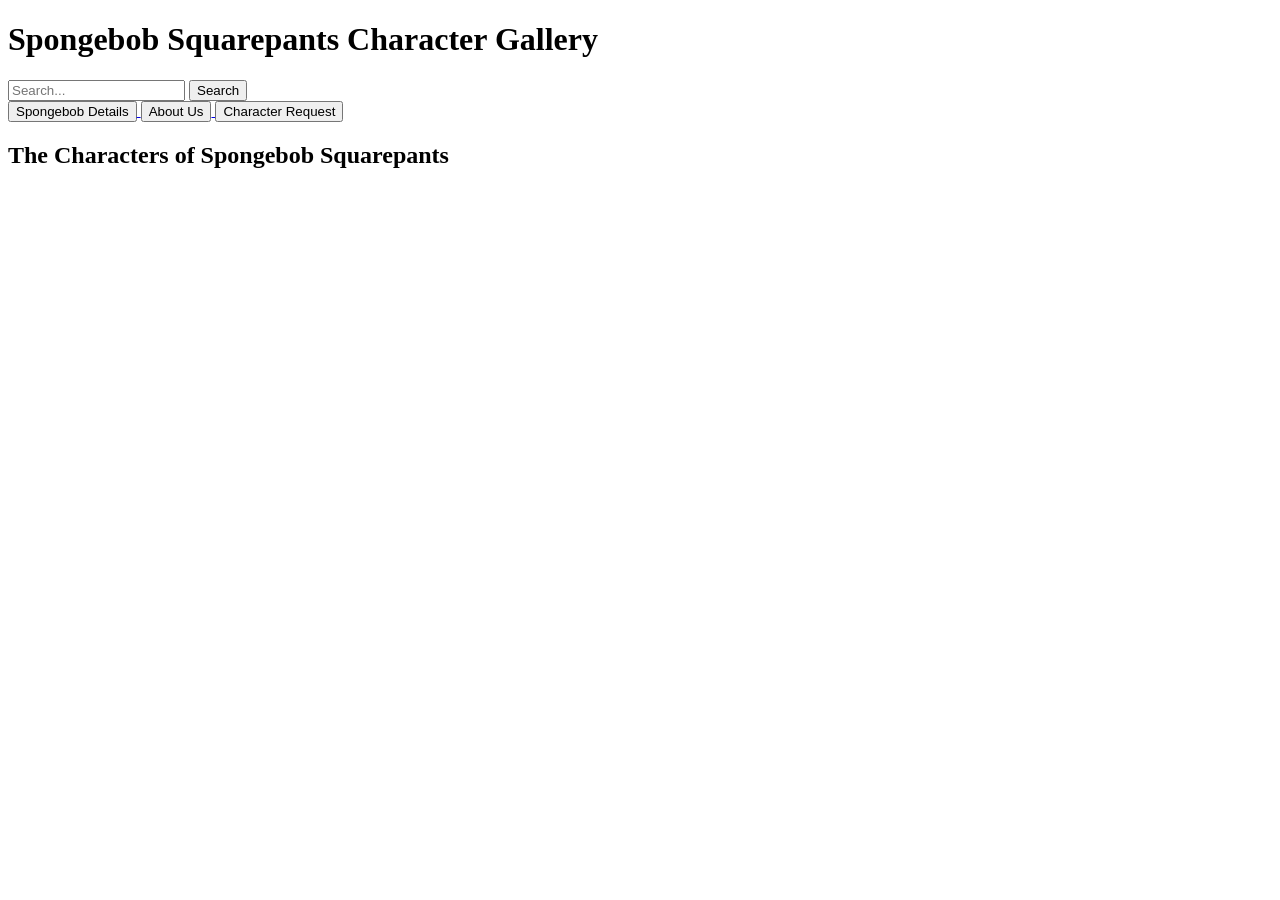
==== index.html @ 497beb5e "created and added blank css file to index.html - created a section class called characters-grid with" ====
<!DOCTYPE html>
<html lang="en">

<head>
    <meta charset="UTF-8">
    <meta name="viewport" content="width=device-width, initial-scale=1.0">
    <title>Character Gallery home page</title>
    <link rel="stylesheet" href="style.css">
</head>

<body>
    <header>
        <h1>Spongebob Squarepants Character Gallery</h1>
        <form class="search-container">
            <input type="text" placeholder="Search..." name="search" class="search-input">
            <button type="submit" class="search-btn">Search
            </button>
        </form>
    </header>
    <nav>
        <a href="details.html">
            <button>Spongebob Details</button>
        </a>
        <a href="about.html">
            <button>About Us</button>
        </a>
        <a href="new-character-form.html">
            <button>Character Request</button>
        </a>
    </nav>
    <main>
        <h2>The Characters of Spongebob Squarepants</h2>
        <section class="characters-grid">
        <div class="character-item" id="spongebob">

        </div>
        <div class="character-item" id="patrick">

        </div>
        <div class="character-item" id="squidward">

        </div>
        <div class="character-item" id="mrkrabs">

        </div>
        <div class="character-item" id="sandy">

        </div>
    </section>
    </main>

</body>

</html>
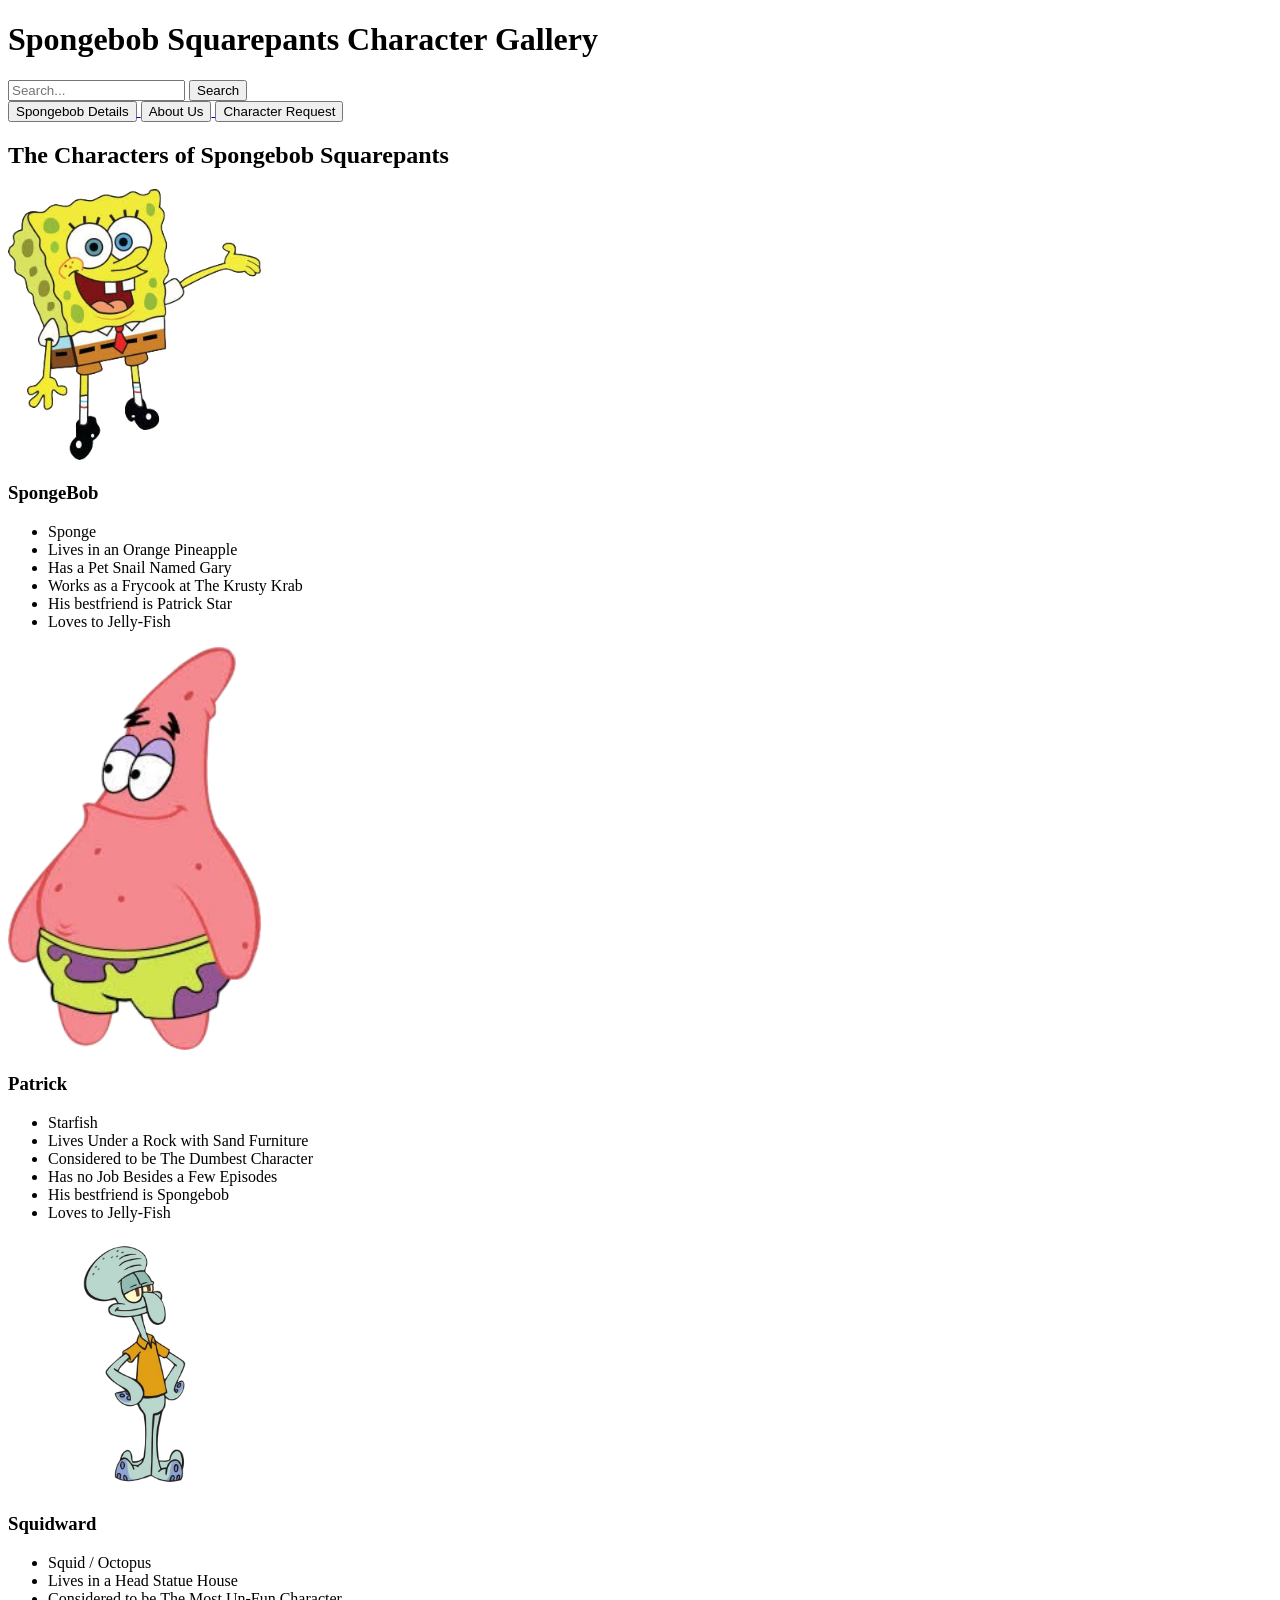
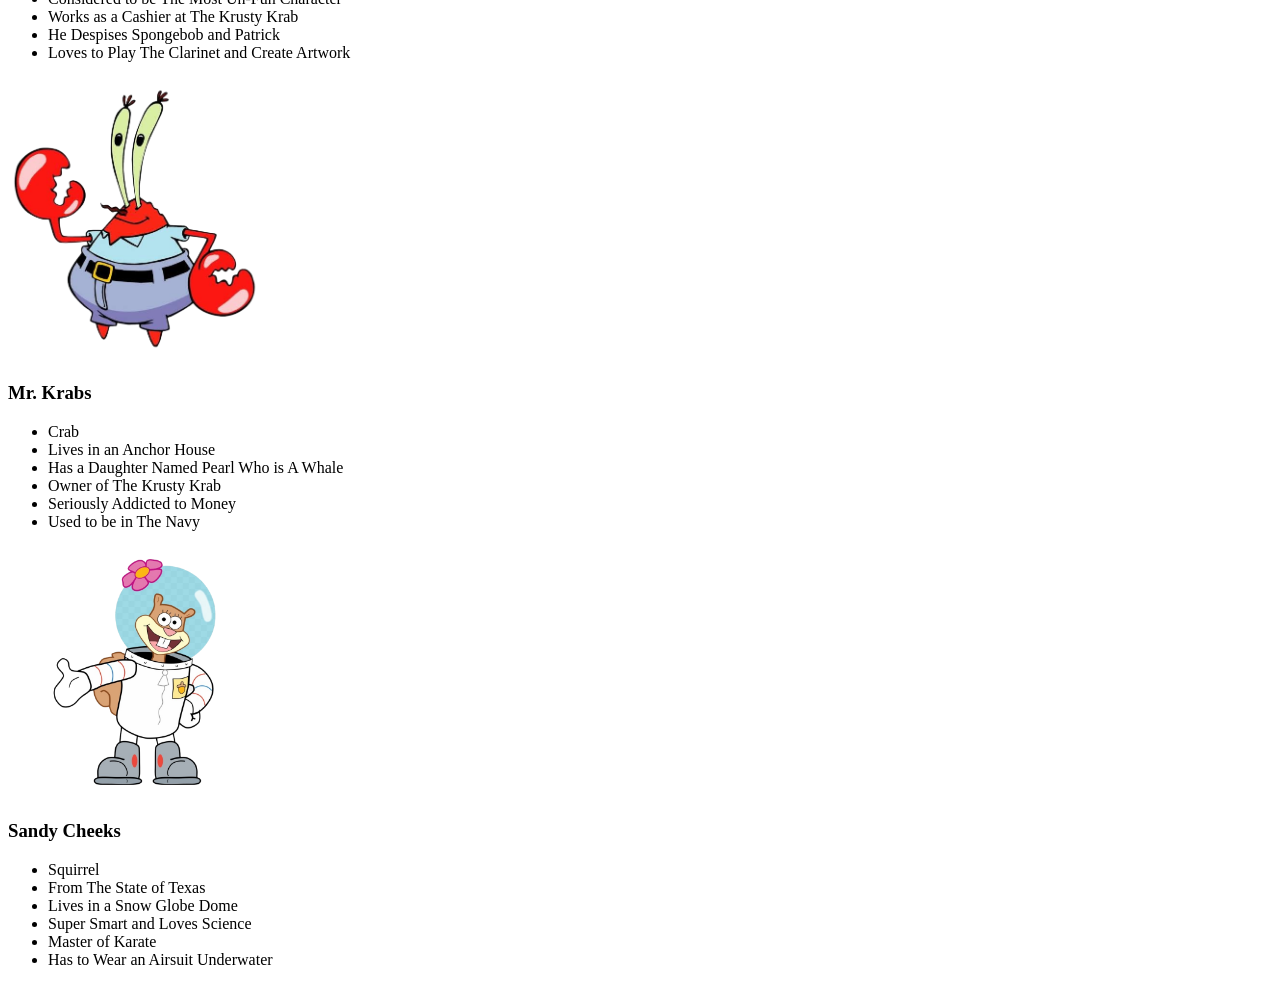
==== commit 37a9a220: "added a description of each character along with a picture of each character. Also added the charact" ====
--- a/index.html
+++ b/index.html
@@ -31,22 +31,77 @@
     <main>
         <h2>The Characters of Spongebob Squarepants</h2>
         <section class="characters-grid">
-        <div class="character-item" id="spongebob">
+            <div class="character-item" id="spongebob">
+                <img src="images\spongebobNB.png" height="20%" , width="20%">
+                <h3>SpongeBob</h3>
+                <ul>
+                    <li>Sponge</li>
+                    <li>Lives in an Orange Pineapple</li>
+                    <li>Has a Pet Snail Named Gary</li>
+                    <li>Works as a Frycook at The Krusty Krab</li>
+                    <li>His bestfriend is Patrick Star</li>
+                    <li>Loves to Jelly-Fish</li>
+                </ul>
 
-        </div>
-        <div class="character-item" id="patrick">
+            </div>
+            <div class="character-item" id="patrick">
+                <img src="images\patrickNB.png" height="20%" , width="20%">
+                <h3>Patrick</h3>
+                <ul>
+                    <li>Starfish</li>
+                    <li>Lives Under a Rock with Sand Furniture</li>
+                    <li>Considered to be The Dumbest Character</li>
+                    <li>Has no Job Besides a Few Episodes</li>
+                    <li>His bestfriend is Spongebob</li>
+                    <li>Loves to Jelly-Fish</li>
+                </ul>
 
-        </div>
-        <div class="character-item" id="squidward">
 
-        </div>
-        <div class="character-item" id="mrkrabs">
+            </div>
+            <div class="character-item" id="squidward">
+                <img src="images\squidwardNB.png" height="20%" , width="20%">
+                <h3>Squidward</h3>
+                <ul>
+                    <li>Squid / Octopus</li>
+                    <li>Lives in a Head Statue House</li>
+                    <li>Considered to be The Most Un-Fun Character</li>
+                    <li>Works as a Cashier at The Krusty Krab</li>
+                    <li>He Despises Spongebob and Patrick</li>
+                    <li>Loves to Play The Clarinet and Create Artwork</li>
+                </ul>
 
-        </div>
-        <div class="character-item" id="sandy">
 
-        </div>
-    </section>
+            </div>
+            <div class="character-item" id="mrkrabs">
+                <img src="images\krabsNB.png" height="20%" , width="20%">
+                <h3>Mr. Krabs</h3>
+                <ul>
+                    <li>Crab</li>
+                    <li>Lives in an Anchor House</li>
+                    <li>Has a Daughter Named Pearl Who is A Whale</li>
+                    <li>Owner of The Krusty Krab</li>
+                    <li>Seriously Addicted to Money</li>
+                    <li>Used to be in The Navy</li>
+                </ul>
+
+
+            </div>
+            <div class="character-item" id="sandy">
+                <img src="images\sandyNB.png" height="20%" , width="20%">
+                <h3>Sandy Cheeks</h3>
+                <ul>
+                    <li>Squirrel</li>
+                    <li>From The State of Texas</li>
+                    <li>Lives in a Snow Globe Dome</li>
+                    <li>Super Smart and Loves Science</li>
+                    <li>Master of Karate</li>
+                    <li>Has to Wear an Airsuit Underwater</li>
+                </ul>
+
+
+
+            </div>
+        </section>
     </main>
 
 </body>
--- a/style.css
+++ b/style.css
@@ -0,0 +1,3 @@
+#characters-grid{
+    
+}
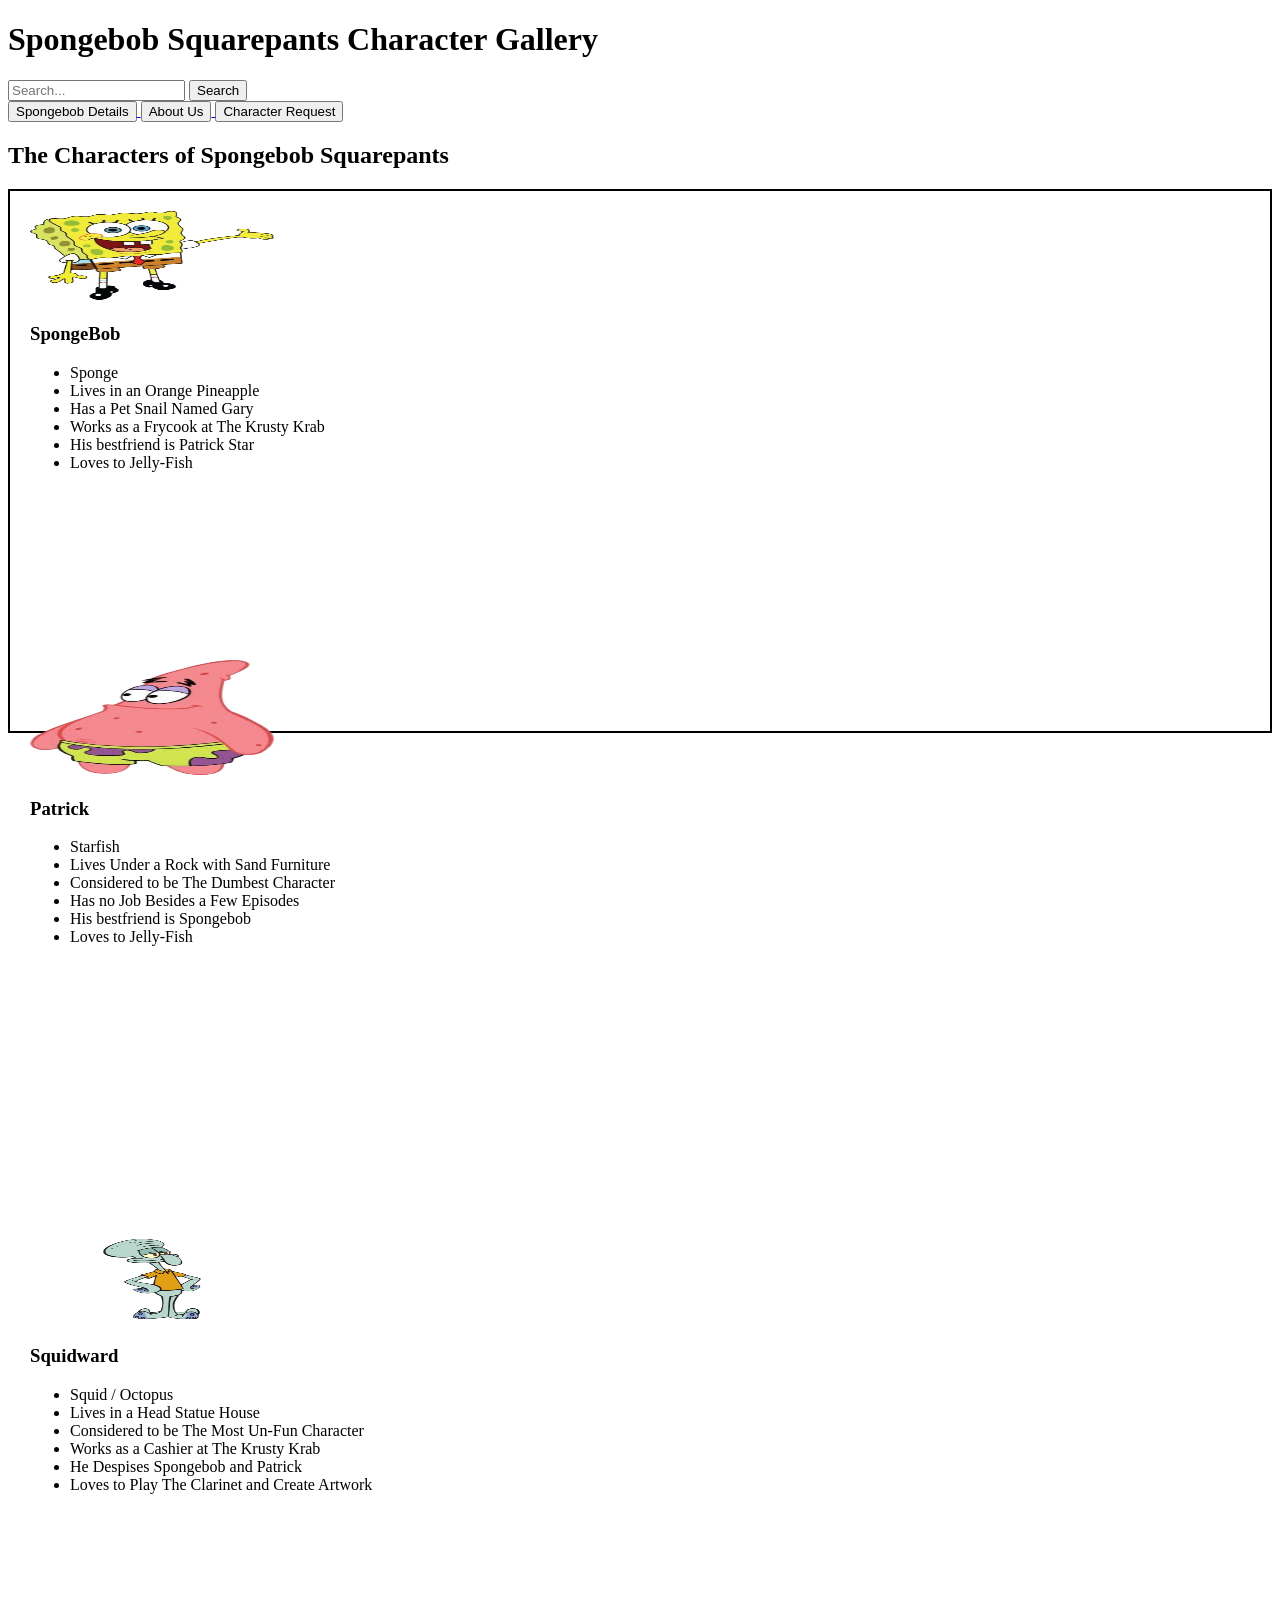
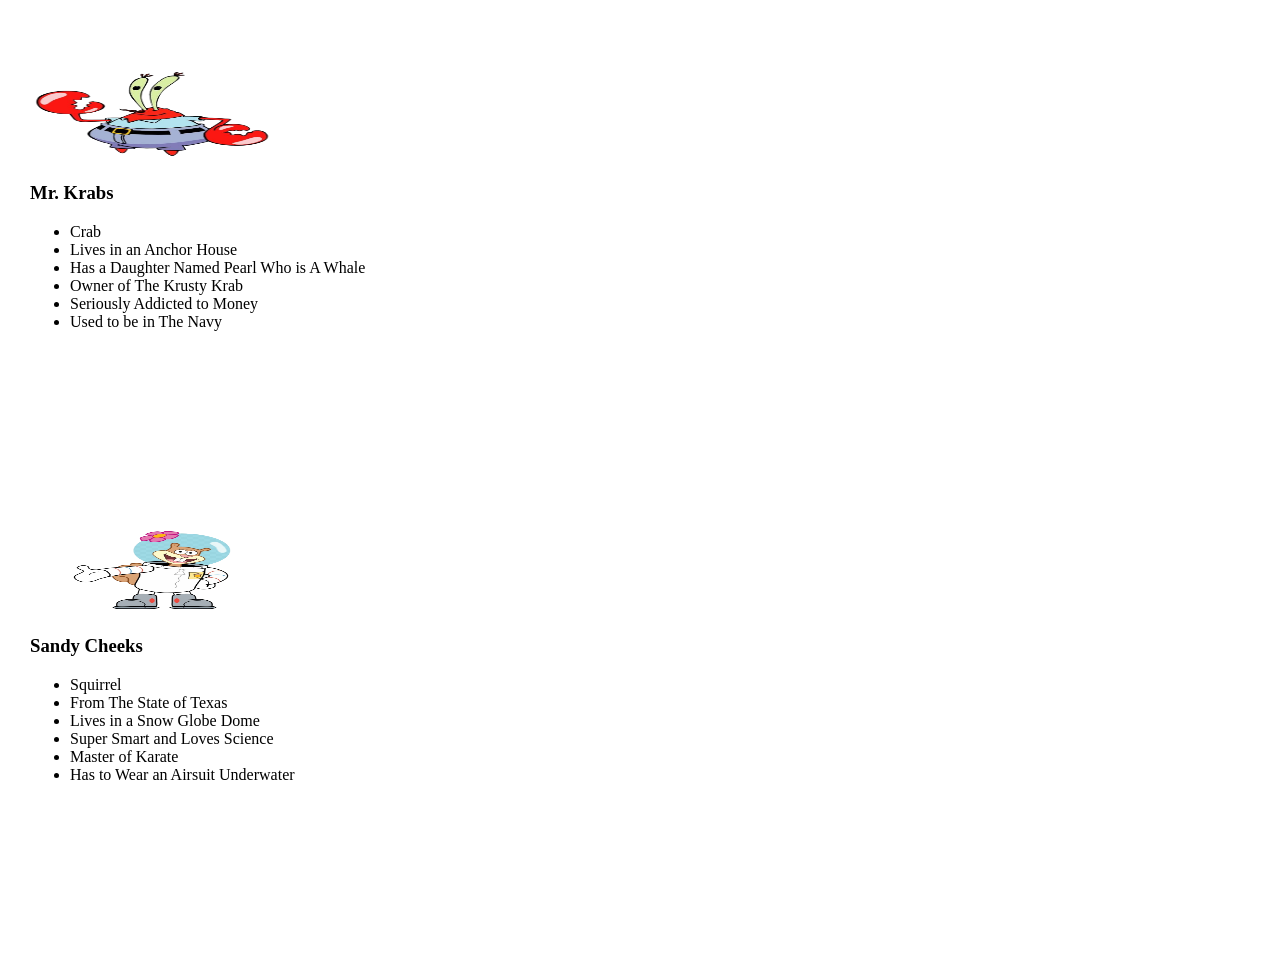
==== commit 5e22b31d: "changed section from class to ID and added things some style for characters-grid" ====
--- a/index.html
+++ b/index.html
@@ -30,7 +30,7 @@
     </nav>
     <main>
         <h2>The Characters of Spongebob Squarepants</h2>
-        <section class="characters-grid">
+        <section id="characters-grid">
             <div class="character-item" id="spongebob">
                 <img src="images\spongebobNB.png" height="20%" , width="20%">
                 <h3>SpongeBob</h3>
--- a/style.css
+++ b/style.css
@@ -1,3 +1,6 @@
 #characters-grid{
-    
+    border: 2px solid black;
+    padding: 20px;
+    display: grid;
+    height: 500px;
 }
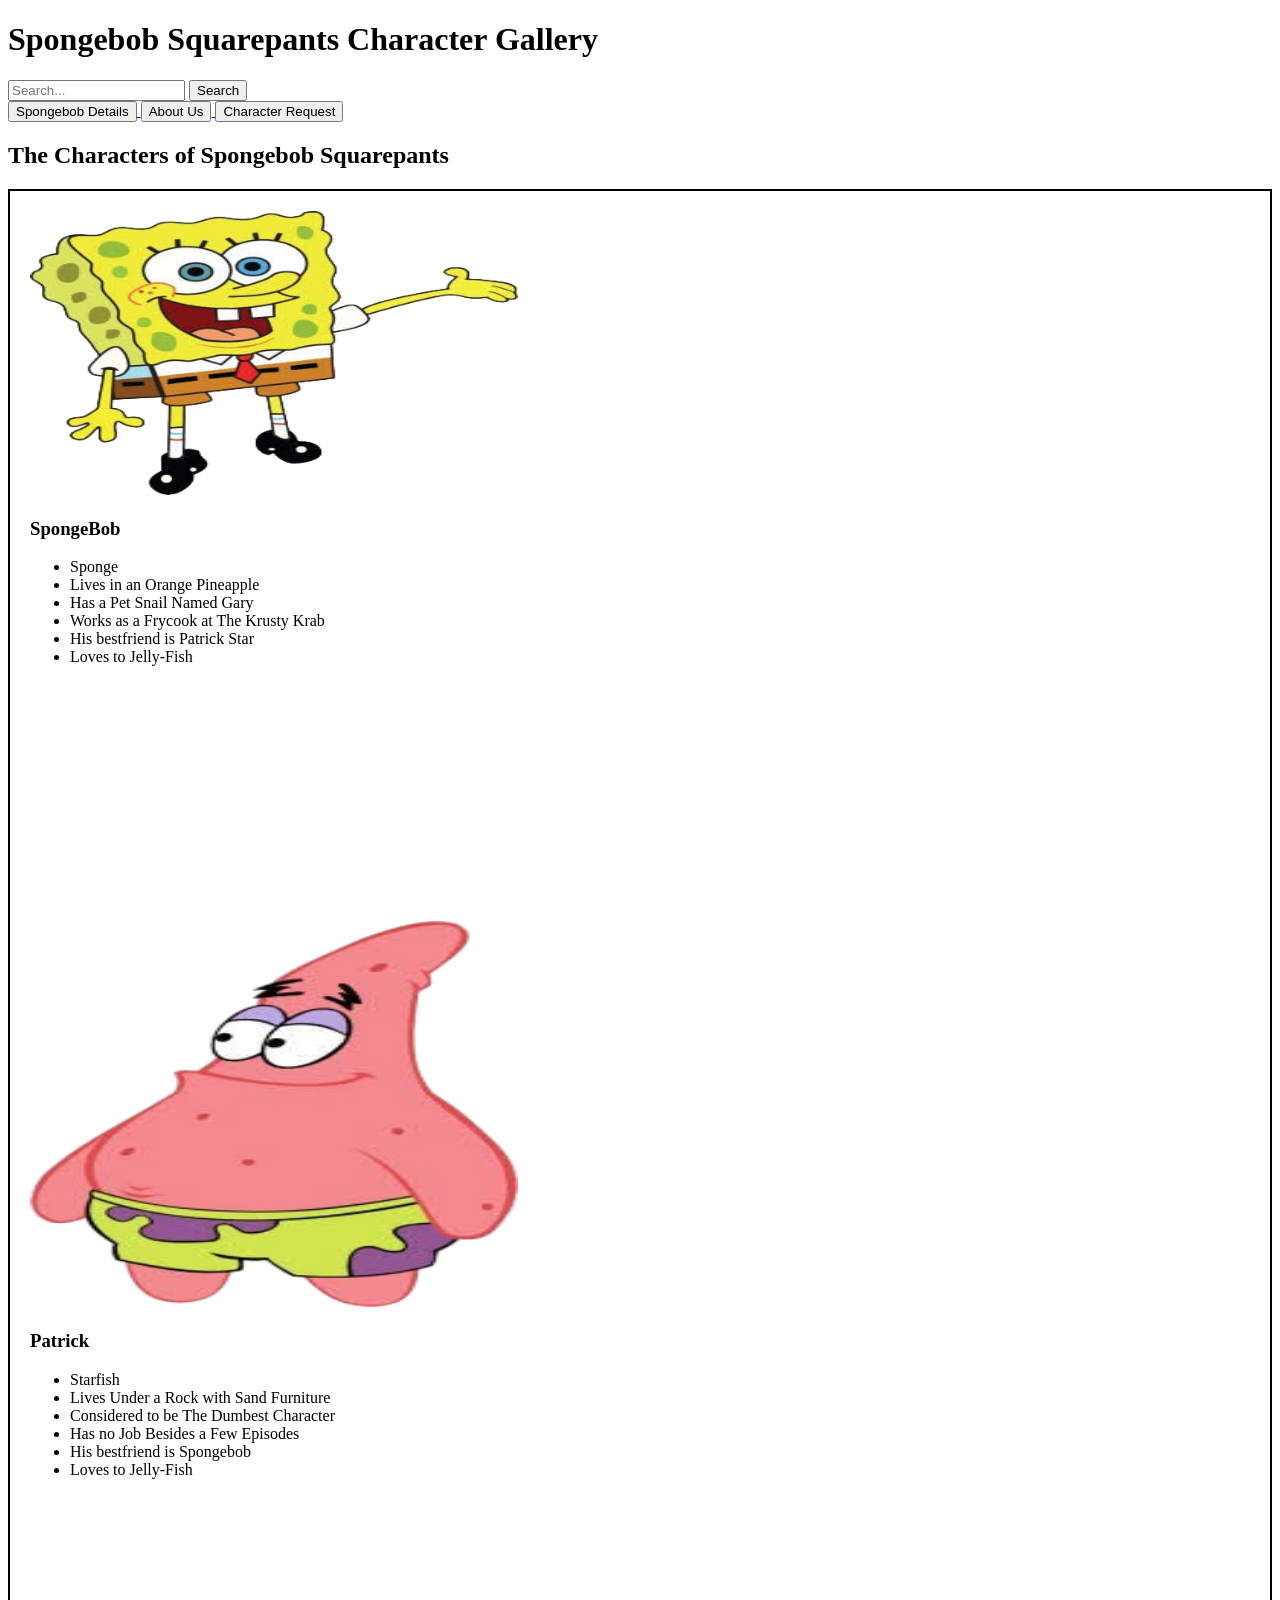
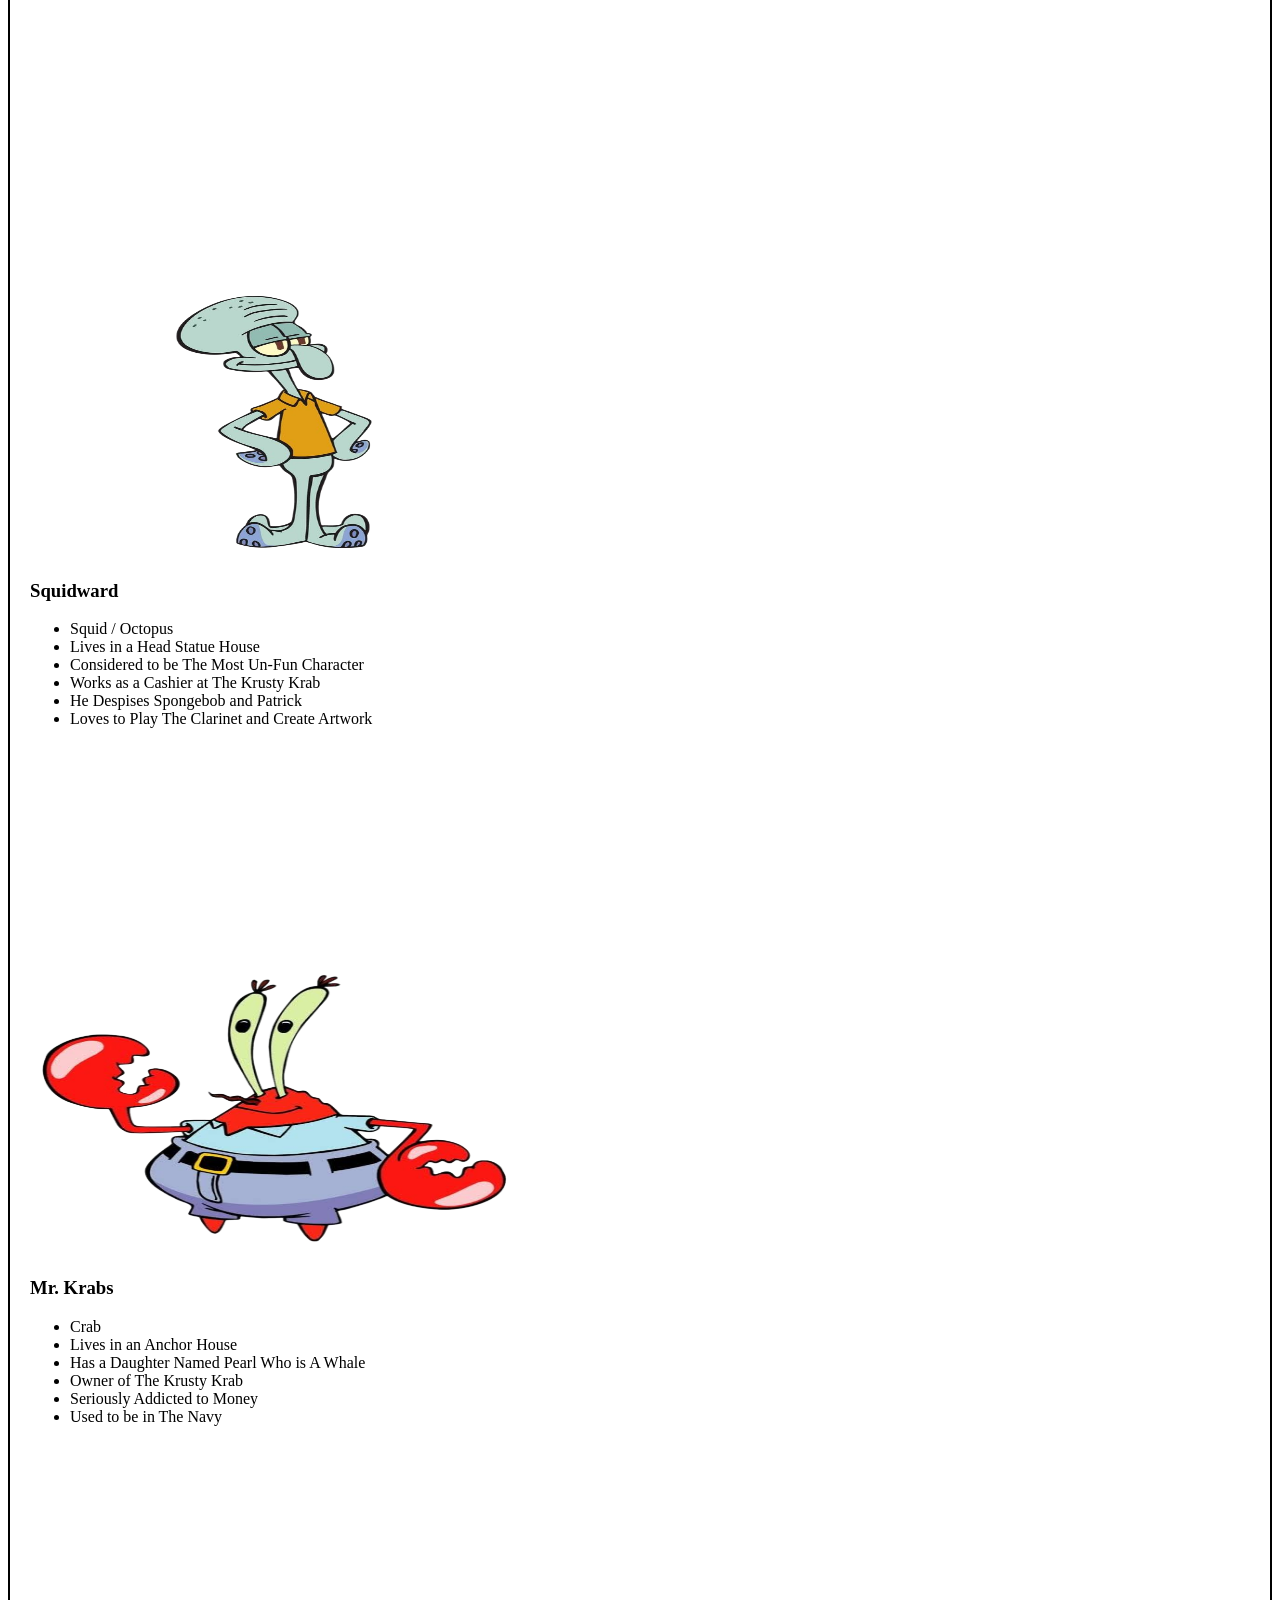
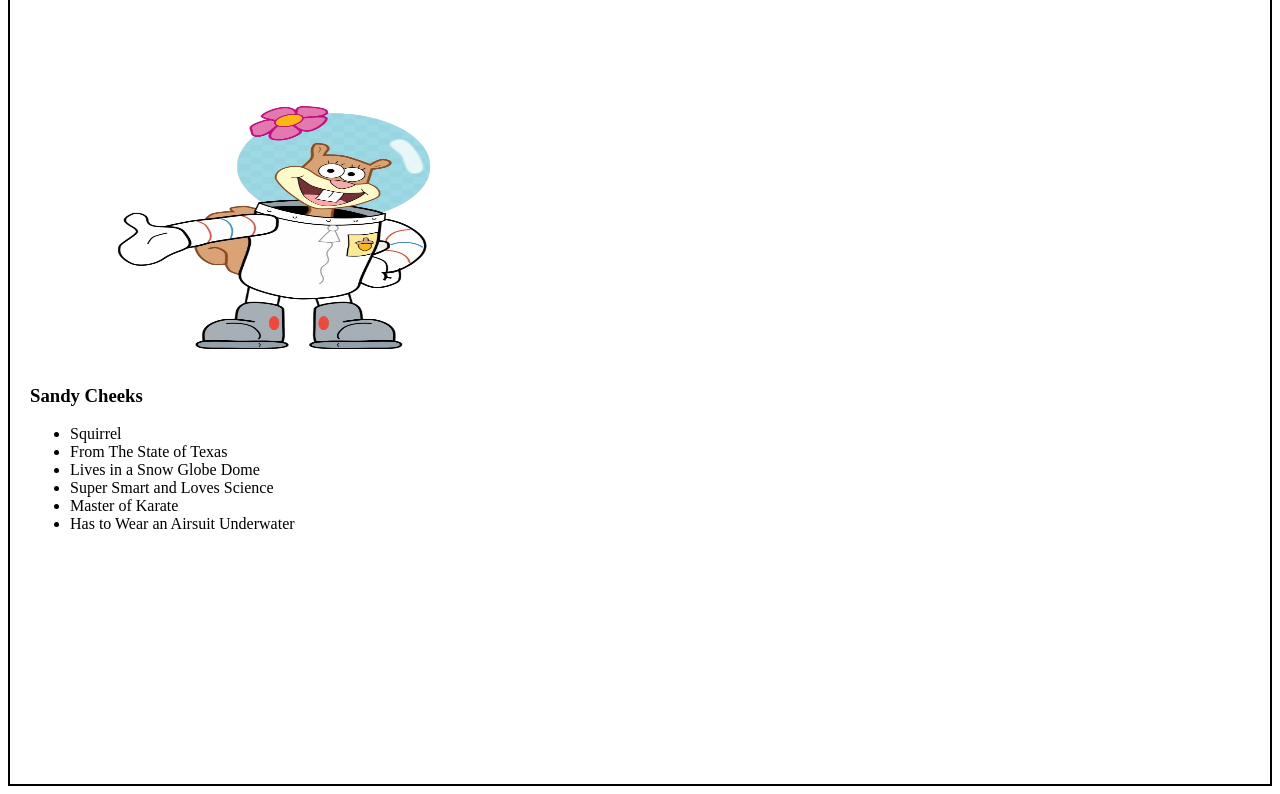
==== commit 54fb3f94: "added item class for images inside grid to move images to the side and the text to the right" ====
--- a/index.html
+++ b/index.html
@@ -32,7 +32,9 @@
         <h2>The Characters of Spongebob Squarepants</h2>
         <section id="characters-grid">
             <div class="character-item" id="spongebob">
-                <img src="images\spongebobNB.png" height="20%" , width="20%">
+                <item class="character-images">
+                    <img src="images\spongebobNB.png" height="40%" , width="40%">
+                </item>
                 <h3>SpongeBob</h3>
                 <ul>
                     <li>Sponge</li>
@@ -45,7 +47,9 @@
 
             </div>
             <div class="character-item" id="patrick">
-                <img src="images\patrickNB.png" height="20%" , width="20%">
+                <item class="character-images">
+                    <img src="images\patrickNB.png" height="40%" , width="40%">
+                </item>
                 <h3>Patrick</h3>
                 <ul>
                     <li>Starfish</li>
@@ -59,7 +63,9 @@
 
             </div>
             <div class="character-item" id="squidward">
-                <img src="images\squidwardNB.png" height="20%" , width="20%">
+                <item class="character-images">
+                    <img src="images\squidwardNB.png" height="40%" , width="40%">
+                </item>
                 <h3>Squidward</h3>
                 <ul>
                     <li>Squid / Octopus</li>
@@ -73,7 +79,9 @@
 
             </div>
             <div class="character-item" id="mrkrabs">
-                <img src="images\krabsNB.png" height="20%" , width="20%">
+                <item class="character-images">
+                    <img src="images\krabsNB.png" height="40%" , width="40%">
+                </item>
                 <h3>Mr. Krabs</h3>
                 <ul>
                     <li>Crab</li>
@@ -87,7 +95,9 @@
 
             </div>
             <div class="character-item" id="sandy">
-                <img src="images\sandyNB.png" height="20%" , width="20%">
+                <item class="character-image">
+                    <img src="images\sandyNB.png" height="40%" , width="40%">
+                </item>
                 <h3>Sandy Cheeks</h3>
                 <ul>
                     <li>Squirrel</li>
--- a/style.css
+++ b/style.css
@@ -2,5 +2,5 @@
     border: 2px solid black;
     padding: 20px;
     display: grid;
-    height: 500px;
+    height: 100%;
 }
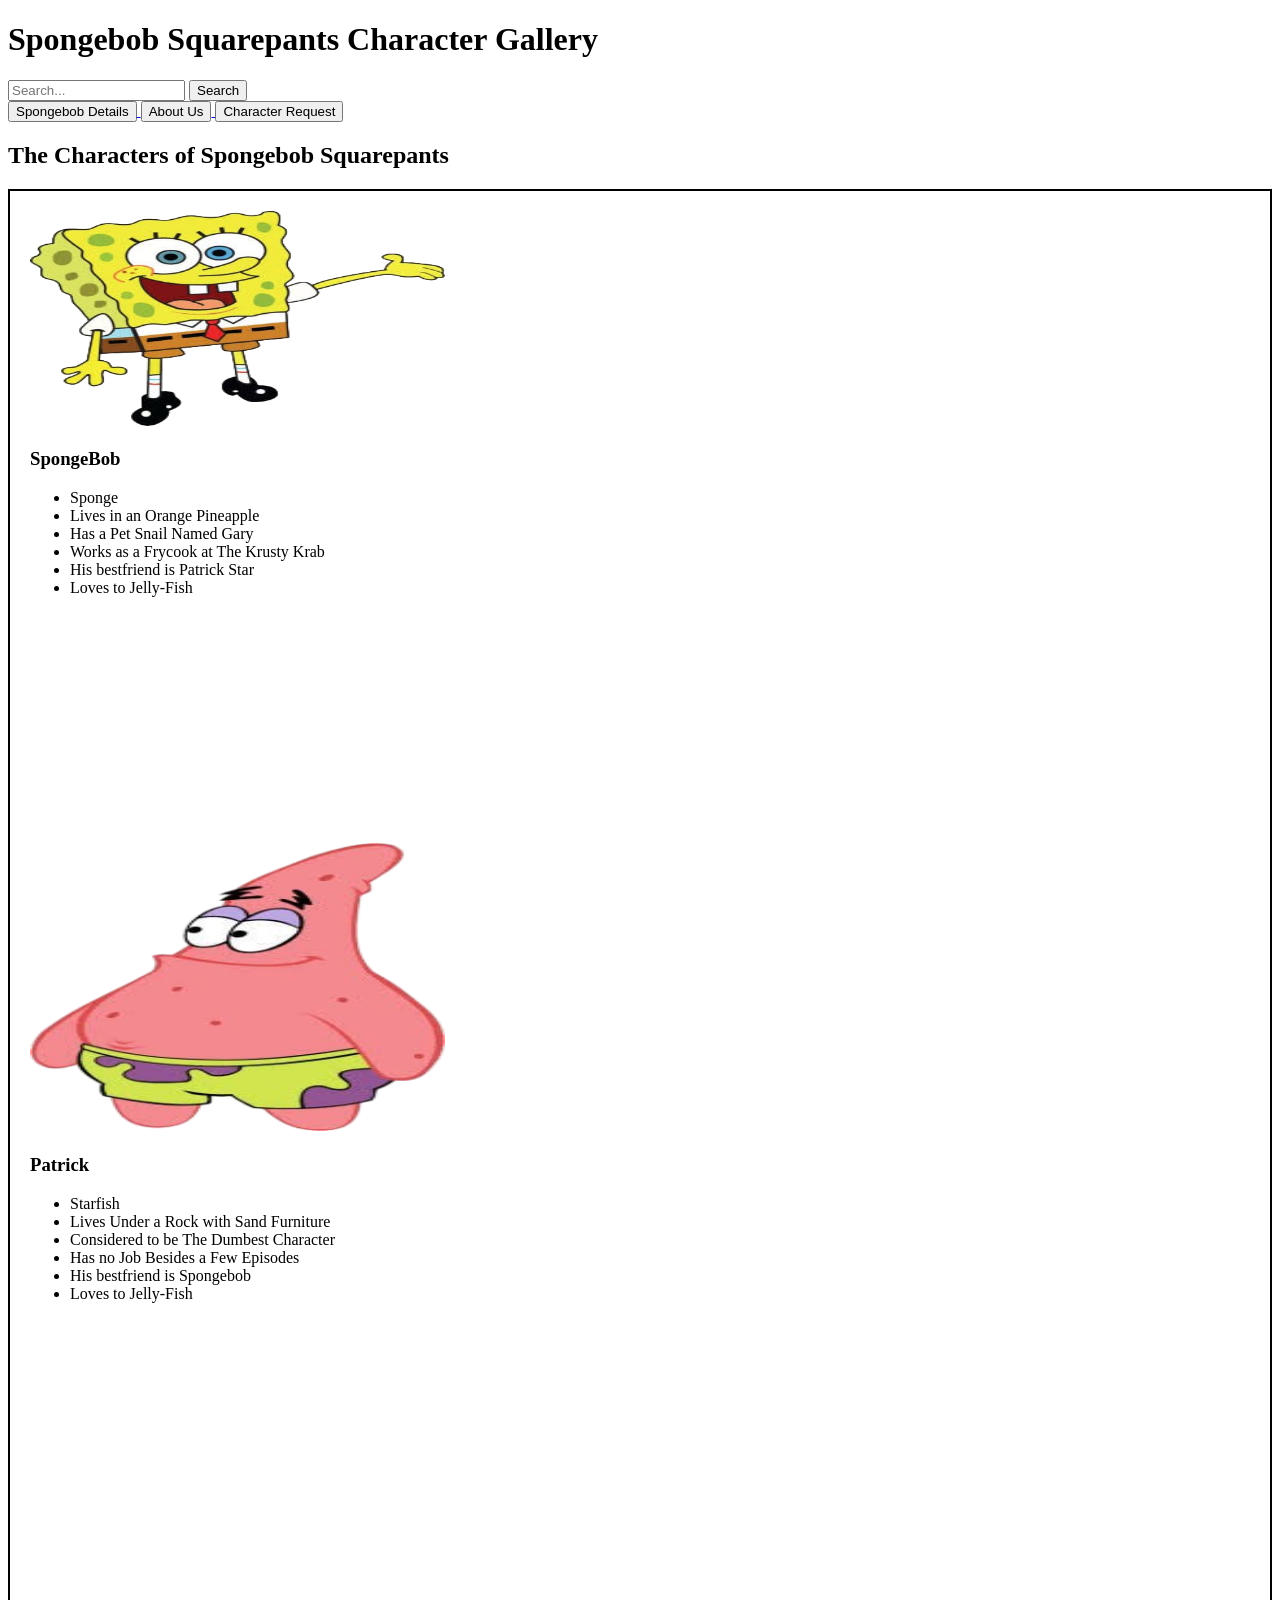
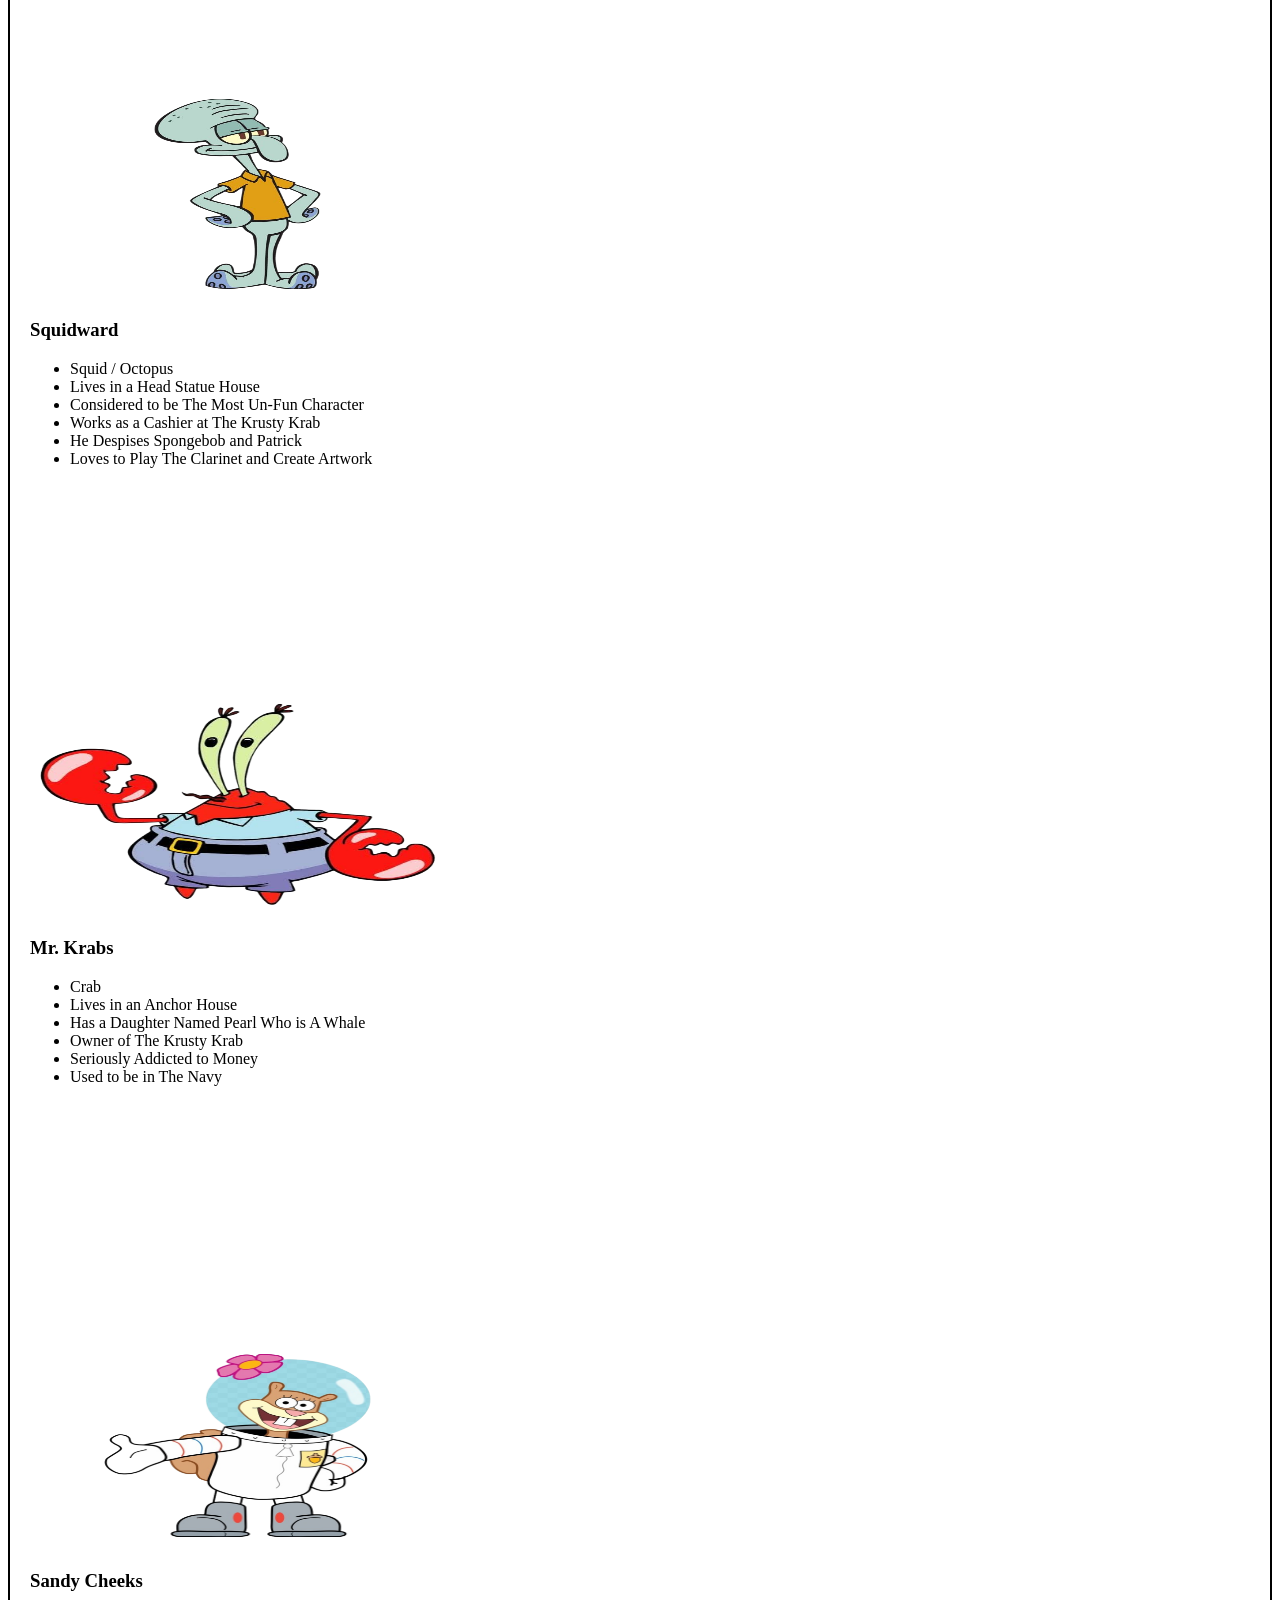
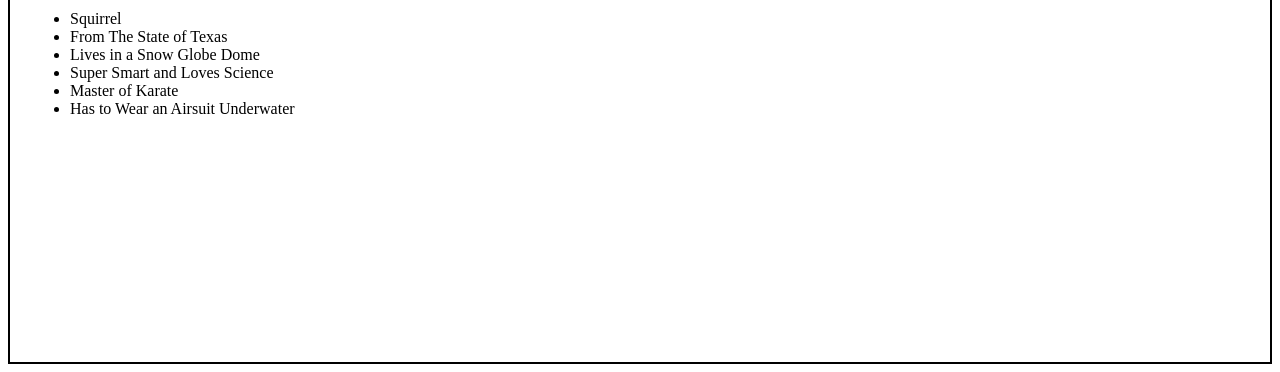
==== commit 16890899: "made img a class instead of a new item class" ====
--- a/index.html
+++ b/index.html
@@ -32,9 +32,7 @@
         <h2>The Characters of Spongebob Squarepants</h2>
         <section id="characters-grid">
             <div class="character-item" id="spongebob">
-                <item class="character-images">
-                    <img src="images\spongebobNB.png" height="40%" , width="40%">
-                </item>
+                    <img class="character-images" src="images\spongebobNB.png">
                 <h3>SpongeBob</h3>
                 <ul>
                     <li>Sponge</li>
@@ -47,9 +45,7 @@
 
             </div>
             <div class="character-item" id="patrick">
-                <item class="character-images">
-                    <img src="images\patrickNB.png" height="40%" , width="40%">
-                </item>
+                    <img class="character-images" src="images\patrickNB.png">
                 <h3>Patrick</h3>
                 <ul>
                     <li>Starfish</li>
@@ -63,9 +59,7 @@
 
             </div>
             <div class="character-item" id="squidward">
-                <item class="character-images">
-                    <img src="images\squidwardNB.png" height="40%" , width="40%">
-                </item>
+                    <img class="character-images" src="images\squidwardNB.png">
                 <h3>Squidward</h3>
                 <ul>
                     <li>Squid / Octopus</li>
@@ -79,9 +73,9 @@
 
             </div>
             <div class="character-item" id="mrkrabs">
-                <item class="character-images">
-                    <img src="images\krabsNB.png" height="40%" , width="40%">
-                </item>
+
+                    <img class="character-images" src="images\krabsNB.png">
+
                 <h3>Mr. Krabs</h3>
                 <ul>
                     <li>Crab</li>
@@ -95,9 +89,7 @@
 
             </div>
             <div class="character-item" id="sandy">
-                <item class="character-image">
-                    <img src="images\sandyNB.png" height="40%" , width="40%">
-                </item>
+                    <img class="character-images" src="images\sandyNB.png">
                 <h3>Sandy Cheeks</h3>
                 <ul>
                     <li>Squirrel</li>
--- a/style.css
+++ b/style.css
@@ -3,4 +3,9 @@
     padding: 20px;
     display: grid;
     height: 100%;
+}
+.character-images{
+    height: 34%;
+    width: 34%;
+    justify-content: left;
 }
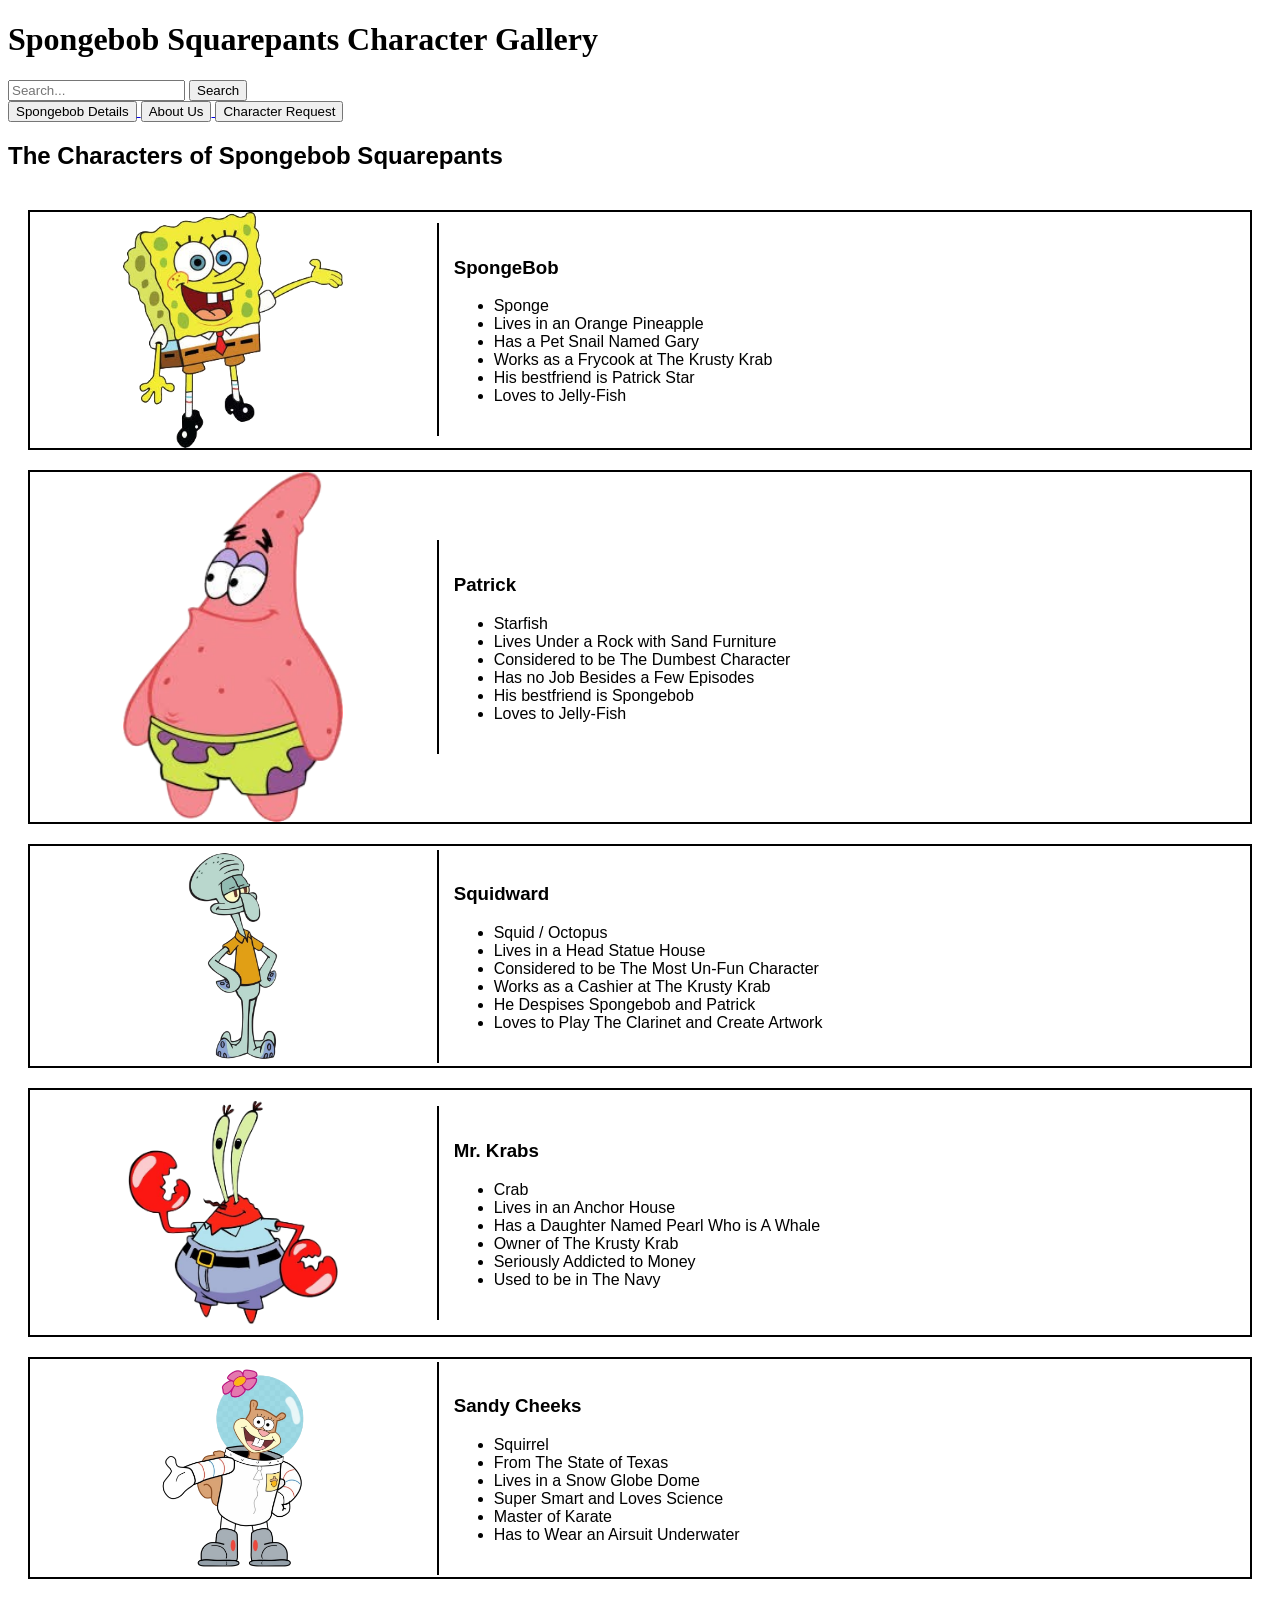
==== commit b06169e9: "formatted the grid to put the characters to the left and the descriptions to the right w/ a divider " ====
--- a/index.html
+++ b/index.html
@@ -28,11 +28,12 @@
             <button>Character Request</button>
         </a>
     </nav>
-    <main>
+    <main id="main">
         <h2>The Characters of Spongebob Squarepants</h2>
         <section id="characters-grid">
-            <div class="character-item" id="spongebob">
-                    <img class="character-images" src="images\spongebobNB.png">
+            <div class="character-card">
+                <img class="character-images" src="images\spongebobNB.png">
+                <div class="character-item" id="spongebob">
                 <h3>SpongeBob</h3>
                 <ul>
                     <li>Sponge</li>
@@ -42,10 +43,11 @@
                     <li>His bestfriend is Patrick Star</li>
                     <li>Loves to Jelly-Fish</li>
                 </ul>
-
+                </div>
             </div>
-            <div class="character-item" id="patrick">
-                    <img class="character-images" src="images\patrickNB.png">
+            <div class="character-card">
+                <img class="character-images" src="images\patrickNB.png">
+                <div class="character-item" id="patrick">
                 <h3>Patrick</h3>
                 <ul>
                     <li>Starfish</li>
@@ -55,11 +57,11 @@
                     <li>His bestfriend is Spongebob</li>
                     <li>Loves to Jelly-Fish</li>
                 </ul>
-
-
+                </div>
             </div>
-            <div class="character-item" id="squidward">
-                    <img class="character-images" src="images\squidwardNB.png">
+            <div class="character-card">
+                <img class="character-images" src="images\squidwardNB.png">
+                <div class="character-item" id="squidward">
                 <h3>Squidward</h3>
                 <ul>
                     <li>Squid / Octopus</li>
@@ -69,13 +71,11 @@
                     <li>He Despises Spongebob and Patrick</li>
                     <li>Loves to Play The Clarinet and Create Artwork</li>
                 </ul>
-
-
+                </div>
             </div>
-            <div class="character-item" id="mrkrabs">
-
-                    <img class="character-images" src="images\krabsNB.png">
-
+            <div class="character-card">
+                <img class="character-images" src="images\krabsNB.png">
+                <div class="character-item" id="mrkrabs">
                 <h3>Mr. Krabs</h3>
                 <ul>
                     <li>Crab</li>
@@ -85,11 +85,11 @@
                     <li>Seriously Addicted to Money</li>
                     <li>Used to be in The Navy</li>
                 </ul>
-
-
+                </div>
             </div>
-            <div class="character-item" id="sandy">
-                    <img class="character-images" src="images\sandyNB.png">
+            <div class="character-card">
+                <img class="character-images" src="images\sandyNB.png">
+                <div class="character-item" id="sandy">
                 <h3>Sandy Cheeks</h3>
                 <ul>
                     <li>Squirrel</li>
@@ -99,9 +99,7 @@
                     <li>Master of Karate</li>
                     <li>Has to Wear an Airsuit Underwater</li>
                 </ul>
-
-
-
+                </div>
             </div>
         </section>
     </main>
--- a/style.css
+++ b/style.css
@@ -1,11 +1,23 @@
+#main{
+    font-family:'Franklin Gothic Medium', 'Arial Narrow', Arial, sans-serif
+}
 #characters-grid{
-    border: 2px solid black;
     padding: 20px;
     display: grid;
-    height: 100%;
+    gap: 20px;
+}
+.character-card{
+    border: 2px solid black;
+    display: grid;
+    grid-template-columns: 1fr 2fr;
+    align-items: center;
 }
 .character-images{
-    height: 34%;
-    width: 34%;
-    justify-content: left;
-}+    width: 100%;
+    max-width: 220px;
+    justify-self: center;
+}
+.character-item{
+    border-left: 2px solid black;
+    padding: 15px;
+}
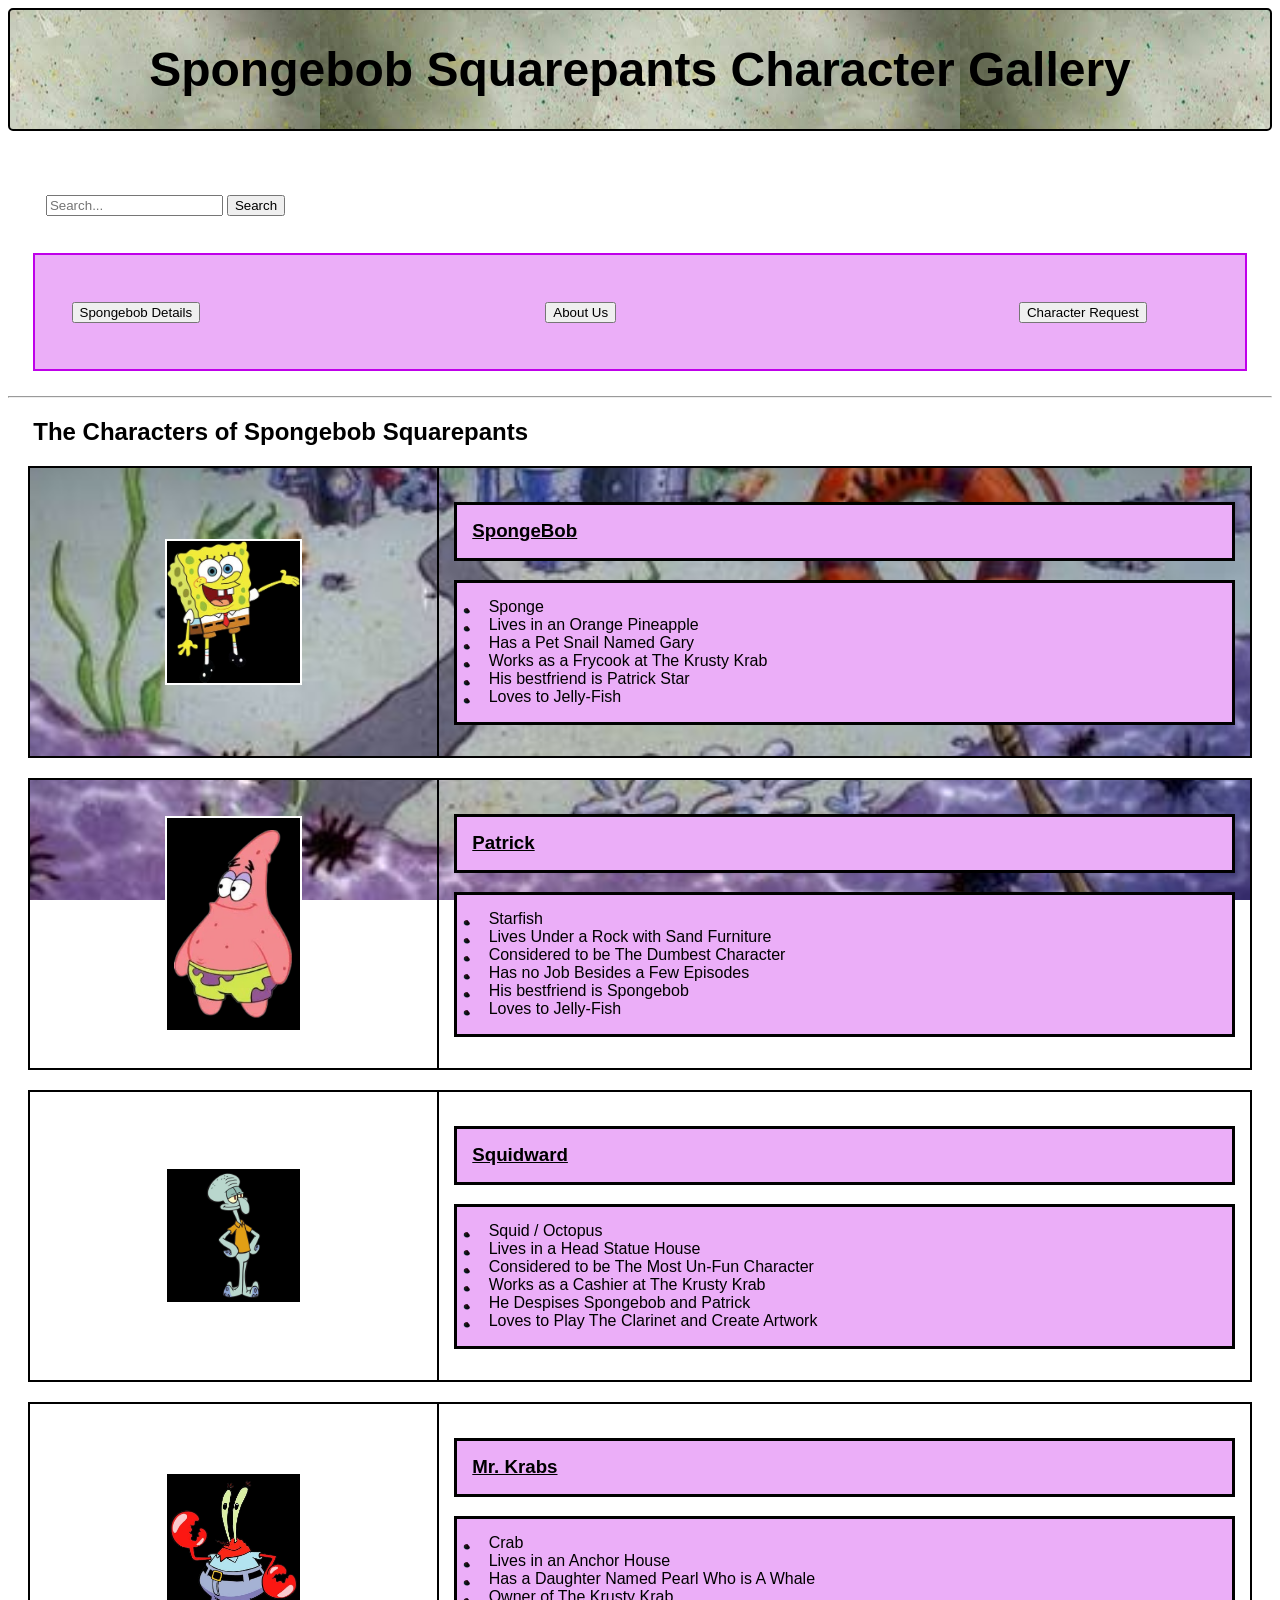
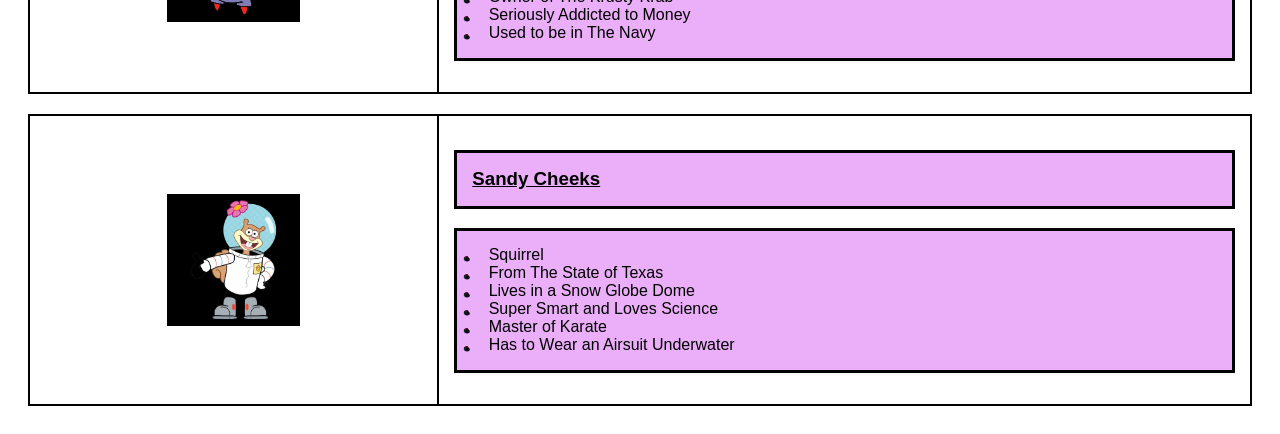
==== commit f6111cce: "added purple styles to boxes - added a picture background thats static -added character image backgr" ====
--- a/index.html
+++ b/index.html
@@ -9,96 +9,99 @@
 </head>
 
 <body>
-    <header>
+    <header id="header">
         <h1>Spongebob Squarepants Character Gallery</h1>
-        <form class="search-container">
-            <input type="text" placeholder="Search..." name="search" class="search-input">
-            <button type="submit" class="search-btn">Search
-            </button>
-        </form>
     </header>
-    <nav>
-        <a href="details.html">
-            <button>Spongebob Details</button>
-        </a>
-        <a href="about.html">
-            <button>About Us</button>
-        </a>
-        <a href="new-character-form.html">
-            <button>Character Request</button>
-        </a>
+    <form class="search-container">
+        <input type="text" placeholder="Search..." name="search" class="search-input">
+        <button type="submit" class="search-btn">Search
+        </button>
+    </form>
+    <nav id="nav">
+        <div id="buttons">
+            <a href="details.html">
+                <button class="button">Spongebob Details</button>
+            </a>
+            <a href="about.html">
+                <button class="button">About Us</button>
+            </a>
+            <a href="new-character-form.html">
+                <button class="button">Character Request</button>
+            </a>
+        </div>
     </nav>
+    <hr>
     <main id="main">
         <h2>The Characters of Spongebob Squarepants</h2>
         <section id="characters-grid">
             <div class="character-card">
                 <img class="character-images" src="images\spongebobNB.png">
                 <div class="character-item" id="spongebob">
-                <h3>SpongeBob</h3>
-                <ul>
-                    <li>Sponge</li>
-                    <li>Lives in an Orange Pineapple</li>
-                    <li>Has a Pet Snail Named Gary</li>
-                    <li>Works as a Frycook at The Krusty Krab</li>
-                    <li>His bestfriend is Patrick Star</li>
-                    <li>Loves to Jelly-Fish</li>
-                </ul>
+                    <h3>SpongeBob</h3>
+                    <ul>
+                        <li>Sponge</li>
+                        <li>Lives in an Orange Pineapple</li>
+                        <li>Has a Pet Snail Named Gary</li>
+                        <li>Works as a Frycook at The Krusty Krab</li>
+                        <li>His bestfriend is Patrick Star</li>
+                        <li>Loves to Jelly-Fish</li>
+                    </ul>
                 </div>
             </div>
             <div class="character-card">
-                <img class="character-images" src="images\patrickNB.png">
+                <img class="character-images" src="images\patrickNB2.png">
                 <div class="character-item" id="patrick">
-                <h3>Patrick</h3>
-                <ul>
-                    <li>Starfish</li>
-                    <li>Lives Under a Rock with Sand Furniture</li>
-                    <li>Considered to be The Dumbest Character</li>
-                    <li>Has no Job Besides a Few Episodes</li>
-                    <li>His bestfriend is Spongebob</li>
-                    <li>Loves to Jelly-Fish</li>
-                </ul>
+                    <h3>Patrick</h3>
+                    <ul>
+                        <li>Starfish</li>
+                        <li>Lives Under a Rock with Sand Furniture</li>
+                        <li>Considered to be The Dumbest Character</li>
+                        <li>Has no Job Besides a Few Episodes</li>
+                        <li>His bestfriend is Spongebob</li>
+                        <li>Loves to Jelly-Fish</li>
+                    </ul>
                 </div>
             </div>
             <div class="character-card">
                 <img class="character-images" src="images\squidwardNB.png">
                 <div class="character-item" id="squidward">
-                <h3>Squidward</h3>
-                <ul>
-                    <li>Squid / Octopus</li>
-                    <li>Lives in a Head Statue House</li>
-                    <li>Considered to be The Most Un-Fun Character</li>
-                    <li>Works as a Cashier at The Krusty Krab</li>
-                    <li>He Despises Spongebob and Patrick</li>
-                    <li>Loves to Play The Clarinet and Create Artwork</li>
-                </ul>
+                    <h3>Squidward</h3>
+                    <ul>
+                        <li>Squid / Octopus</li>
+                        <li>Lives in a Head Statue House</li>
+                        <li>Considered to be The Most Un-Fun Character</li>
+                        <li>Works as a Cashier at The Krusty Krab</li>
+                        <li>He Despises Spongebob and Patrick</li>
+                        <li>Loves to Play The Clarinet and Create Artwork</li>
+                    </ul>
                 </div>
             </div>
             <div class="character-card">
                 <img class="character-images" src="images\krabsNB.png">
                 <div class="character-item" id="mrkrabs">
-                <h3>Mr. Krabs</h3>
-                <ul>
-                    <li>Crab</li>
-                    <li>Lives in an Anchor House</li>
-                    <li>Has a Daughter Named Pearl Who is A Whale</li>
-                    <li>Owner of The Krusty Krab</li>
-                    <li>Seriously Addicted to Money</li>
-                    <li>Used to be in The Navy</li>
-                </ul>
+                    <h3>Mr. Krabs</h3>
+                    <ul>
+                        <li>Crab</li>
+                        <li>Lives in an Anchor House</li>
+                        <li>Has a Daughter Named Pearl Who is A Whale</li>
+                        <li>Owner of The Krusty Krab</li>
+                        <li>Seriously Addicted to Money</li>
+                        <li>Used to be in The Navy</li>
+                    </ul>
                 </div>
             </div>
             <div class="character-card">
                 <img class="character-images" src="images\sandyNB.png">
                 <div class="character-item" id="sandy">
-                <h3>Sandy Cheeks</h3>
-                <ul>
-                    <li>Squirrel</li>
-                    <li>From The State of Texas</li>
-                    <li>Lives in a Snow Globe Dome</li>
-                    <li>Super Smart and Loves Science</li>
-                    <li>Master of Karate</li>
-                    <li>Has to Wear an Airsuit Underwater</li>
-                </ul>
+                    <h3>Sandy Cheeks</h3>
+                    <ul>
+                        <li>Squirrel</li>
+                        <li>From The State of Texas</li>
+                        <li>Lives in a Snow Globe Dome</li>
+                        <li>Super Smart and Loves Science</li>
+                        <li>Master of Karate</li>
+                        <li>Has to Wear an Airsuit Underwater</li>
+                    </ul>
                 </div>
             </div>
         </section>
--- a/style.css
+++ b/style.css
@@ -1,23 +1,98 @@
-#main{
-    font-family:'Franklin Gothic Medium', 'Arial Narrow', Arial, sans-serif
+#main {
+    font-family: 'Franklin Gothic Medium', 'Arial Narrow', Arial, sans-serif
 }
-#characters-grid{
+#main h2{
+    margin-left: 2%;
+    margin-bottom: 0;
+}
+
+.character-item ul {
+    list-style: none;
+    padding-left: 0;
+}
+
+.character-item li {
+    position: relative;
+    padding-left: 32px;
+}
+
+.character-item li::before {
+    content: "";
+    position: absolute;
+    left: 0;
+    top: 0.2em;
+    width: 20px;
+    height: 20px;
+    background: url("images/spongebob rock.png") center / contain no-repeat;
+}
+
+#characters-grid {
     padding: 20px;
     display: grid;
     gap: 20px;
 }
-.character-card{
+
+.character-card {
     border: 2px solid black;
     display: grid;
     grid-template-columns: 1fr 2fr;
     align-items: center;
+    background-image: url(images/bbottom2.jpg);
+    background-size: cover;
+    background-position: center;
+    background-attachment: fixed;
+    background-repeat: 80%;
 }
-.character-images{
+
+.character-images {
     width: 100%;
-    max-width: 220px;
+    max-width: 133px;
     justify-self: center;
+    background-color: black;
+    border: 2px solid white;
 }
-.character-item{
+
+.character-item {
     border-left: 2px solid black;
     padding: 15px;
 }
+
+.character-item h3,
+ul {
+    background-color: rgb(235, 174, 248);
+    border: 3px solid black;
+    color: black;
+    padding: 2%;
+}
+.character-item h3{
+    text-decoration: underline;
+}
+
+#header {
+    text-align: center;
+    margin-bottom: 5%;
+    border: 2px solid black;
+    border-radius: 5px;
+    background: url("images/spongebob rocks.jpg") center;
+    font-size: 18pt;
+    font-family: 'Franklin Gothic Medium', 'Arial Narrow', Arial, sans-serif
+}
+
+.search-container {
+    margin: 3%;
+}
+
+#buttons {
+    display: grid;
+    grid-template-columns: 1fr 1fr 1fr;
+    margin: 3%;
+    gap: 25%;
+    padding: 10px 0;
+    align-items: center;
+}
+
+#nav {
+    background-color: rgb(235, 174, 248);
+    margin: 2%;
+    border: 2px solid rgb(191, 0, 234);
+}
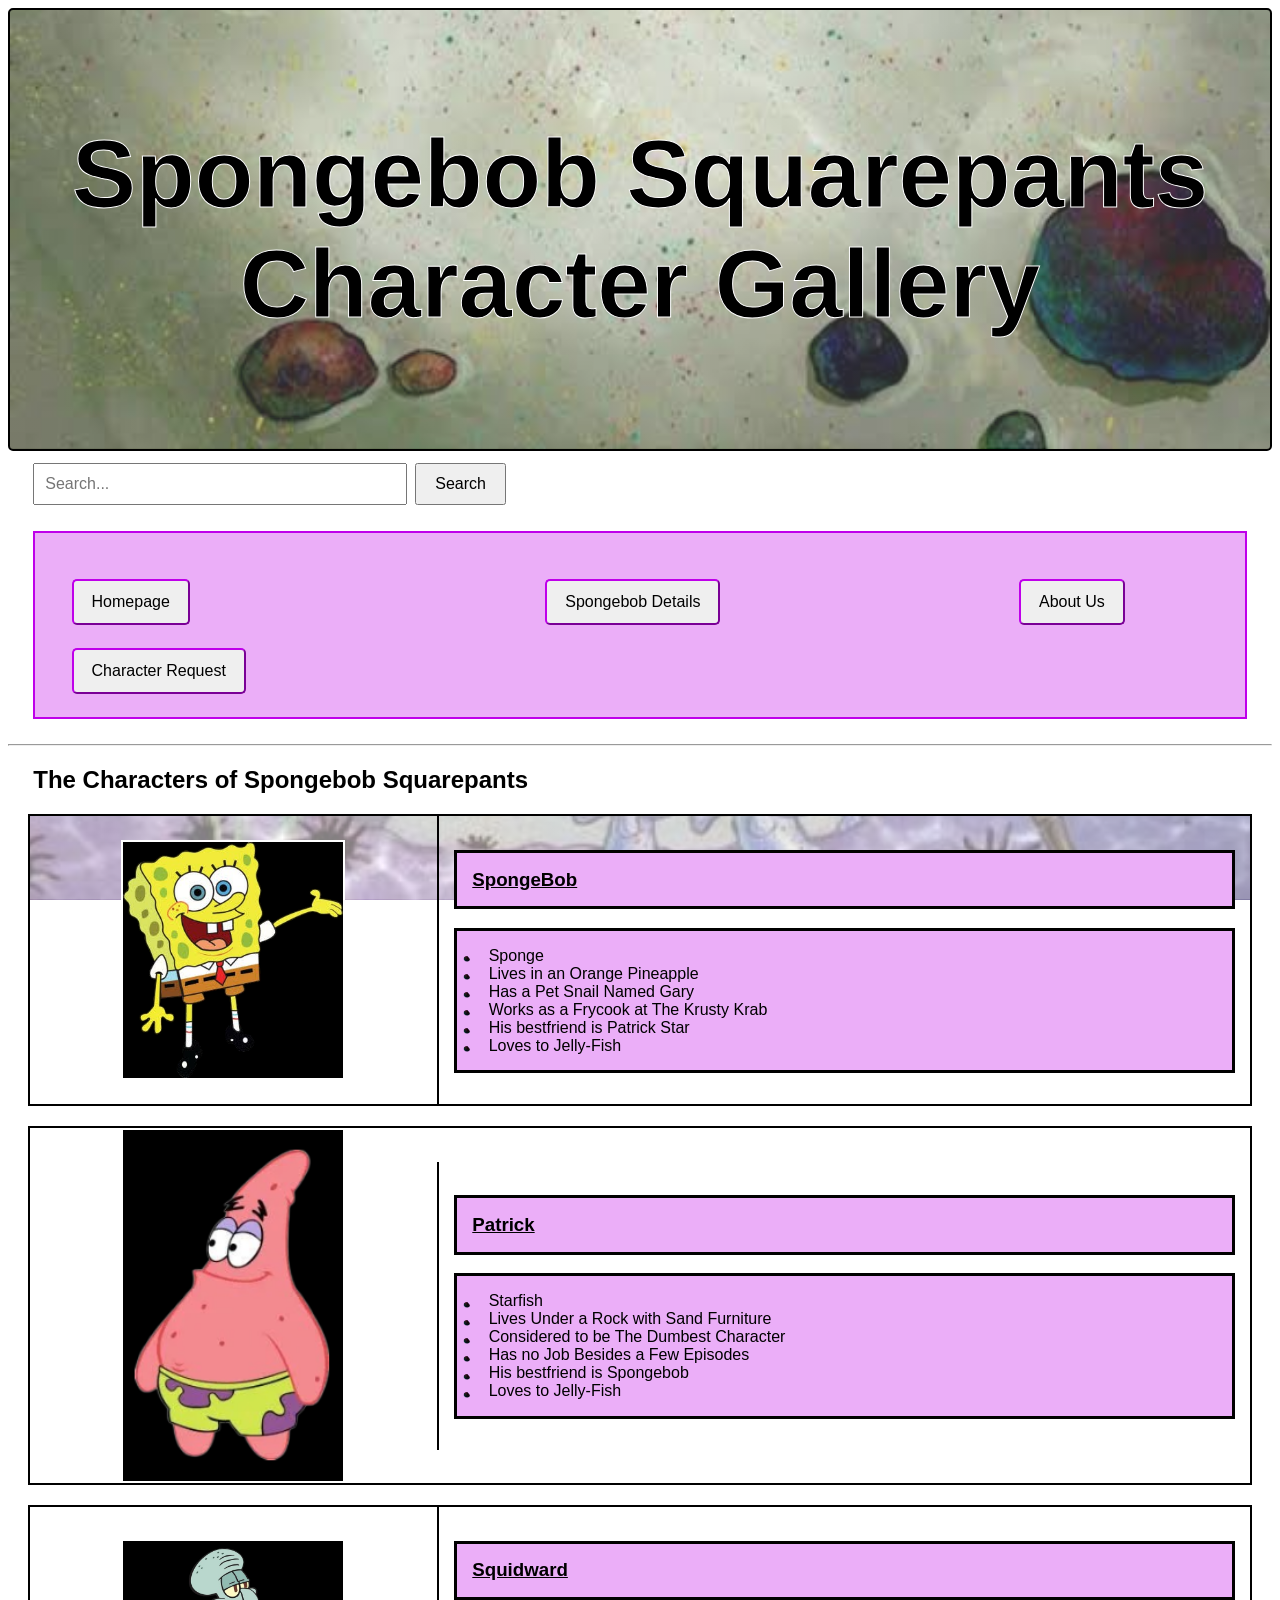
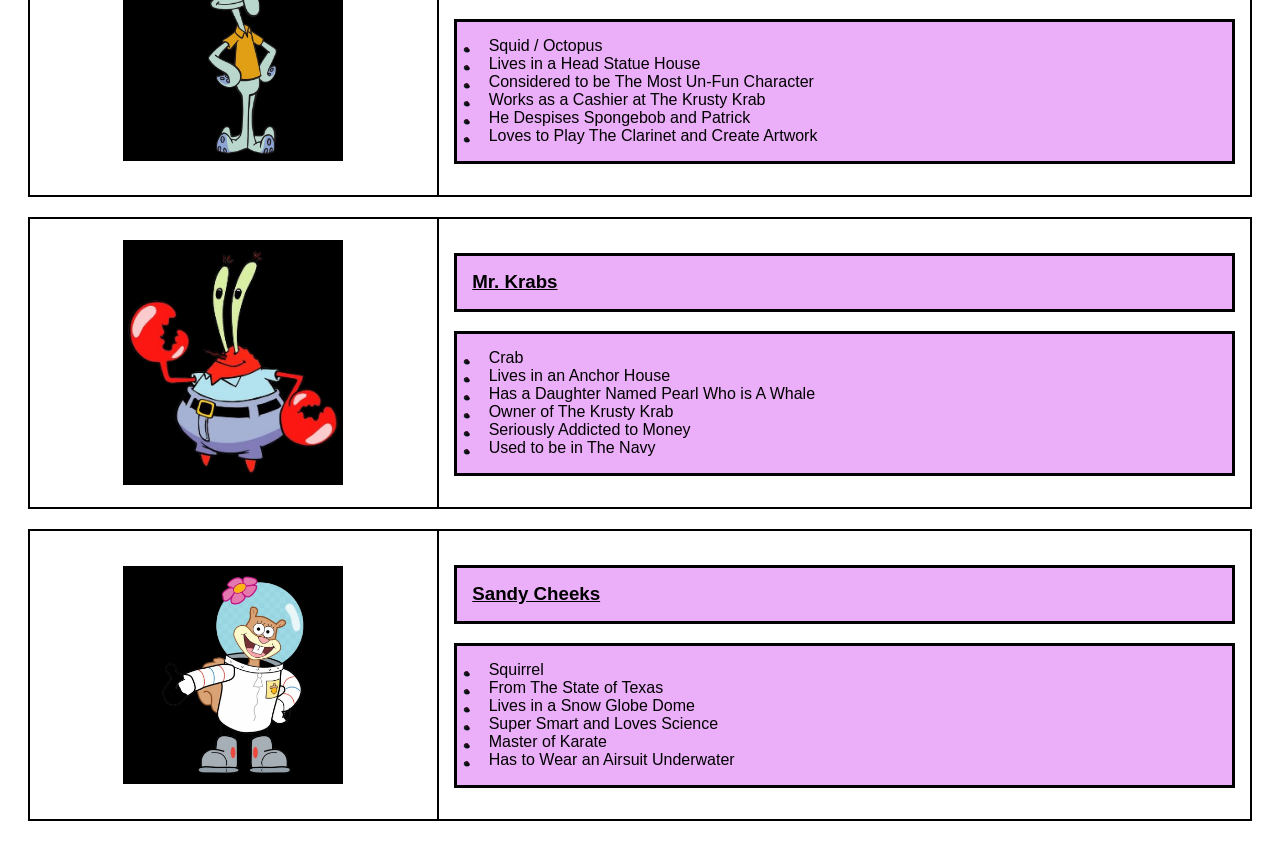
==== commit 2c0e1cea: "- made nav bar look the same no matter what page is active - created seperate style sheet for detail" ====
--- a/index.html
+++ b/index.html
@@ -19,6 +19,9 @@
     </form>
     <nav id="nav">
         <div id="buttons">
+            <a href="index.html">
+                <button class="button">Homepage</button>
+            </a>
             <a href="details.html">
                 <button class="button">Spongebob Details</button>
             </a>
--- a/style.css
+++ b/style.css
@@ -1,7 +1,8 @@
 #main {
     font-family: 'Franklin Gothic Medium', 'Arial Narrow', Arial, sans-serif
 }
-#main h2{
+
+#main h2 {
     margin-left: 2%;
     margin-bottom: 0;
 }
@@ -37,7 +38,7 @@
     display: grid;
     grid-template-columns: 1fr 2fr;
     align-items: center;
-    background-image: url(images/bbottom2.jpg);
+    background: linear-gradient(rgba(255, 255, 255, 0.5), rgba(255, 255, 255, 0.5)), url(images/bbottom2.jpg);
     background-size: cover;
     background-position: center;
     background-attachment: fixed;
@@ -46,7 +47,7 @@
 
 .character-images {
     width: 100%;
-    max-width: 133px;
+    max-width: 220px;
     justify-self: center;
     background-color: black;
     border: 2px solid white;
@@ -64,22 +65,50 @@
     color: black;
     padding: 2%;
 }
-.character-item h3{
+
+.character-item h3 {
     text-decoration: underline;
 }
 
 #header {
     text-align: center;
-    margin-bottom: 5%;
+    margin-bottom: 1%;
+    padding: 45px 20px;
     border: 2px solid black;
     border-radius: 5px;
-    background: url("images/spongebob rocks.jpg") center;
-    font-size: 18pt;
-    font-family: 'Franklin Gothic Medium', 'Arial Narrow', Arial, sans-serif
+    background:linear-gradient(rgba(255, 255, 255, 0.16), rgba(255, 255, 255, 0.16)), url("images/spongebob rocks.jpg");
+    background-size: cover;
+    background-position: center bottom;
+    background-repeat: 80%;
+    font-size: 300%;
+    font-family: 'Gill Sans', 'Gill Sans MT', Calibri, 'Trebuchet MS', sans-serif;
+}
+
+#header h1 {
+    -webkit-text-stroke: 1px white;
+    text-shadow:
+        1%1% 0 white,
+        1% 1% 0 white,
+        1% 1% 0 white,
+        1% -1% 0 white;
 }
 
 .search-container {
-    margin: 3%;
+    margin-left: 2%;
+    display: flex;
+    align-items: center;
+    gap: 8px;
+}
+
+.search-input {
+    width: min(350px, 60vw);
+    padding: 10px;
+    font-size: 16px;
+}
+
+.search-btn {
+    padding: 10px 18px;
+    font-size: 16px;
 }
 
 #buttons {
@@ -95,4 +124,16 @@
     background-color: rgb(235, 174, 248);
     margin: 2%;
     border: 2px solid rgb(191, 0, 234);
+}
+
+#nav button {
+    border-color: rgb(191, 0, 234);
+    border-radius: 5px;
+    padding: 12px 18px;
+    font-size: 16px;
+    transition: transform 0.2s ease;
+}
+
+#nav button:hover {
+    transform: scale(1.08);
 }
